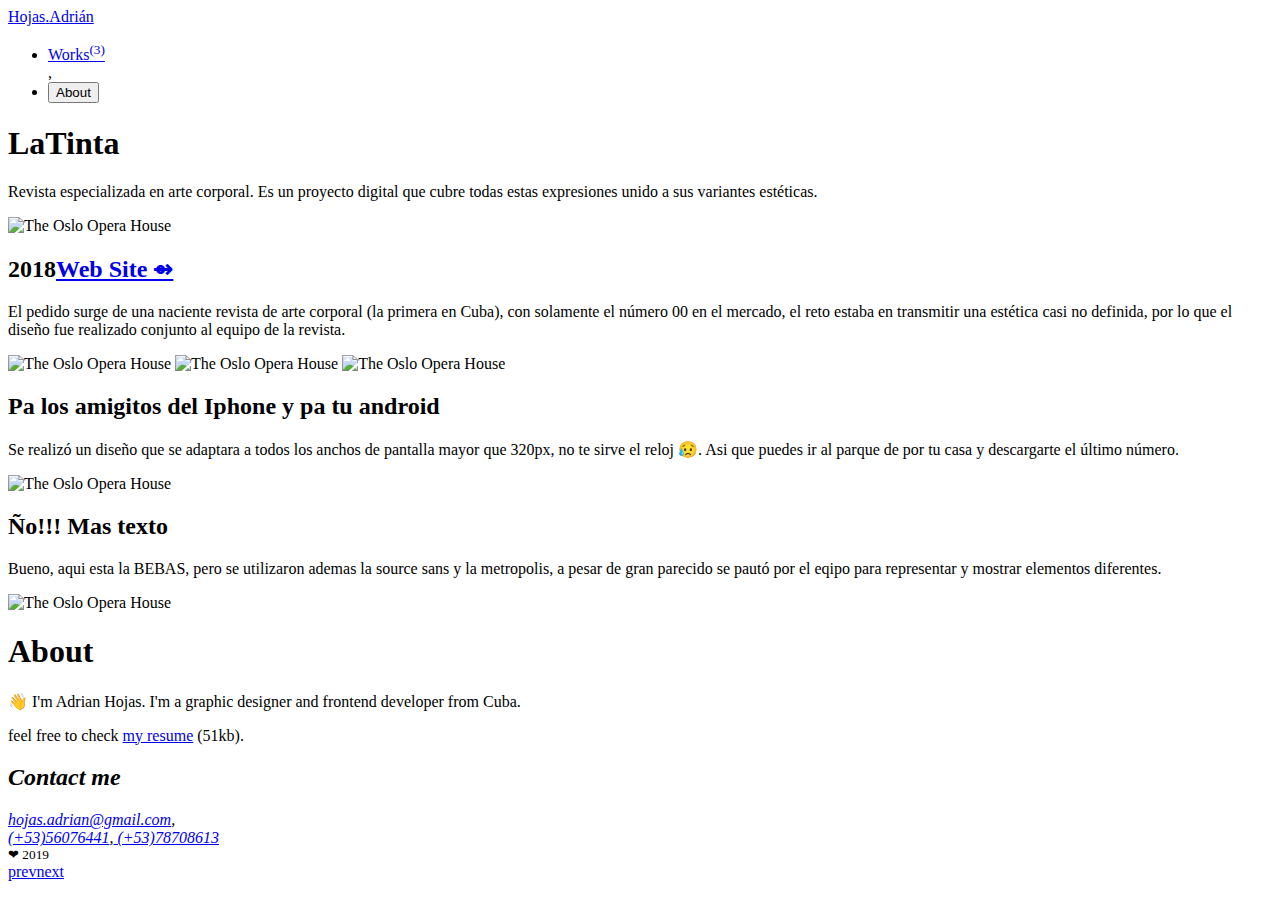
==== projects/latinta.html @ b1ef5589 "loader" ====
<html lang="en">
<head>
    <meta charset="UTF-8">
    <meta name="viewport" content="width=device-width, initial-scale=1.0">
    <meta http-equiv="X-UA-Compatible" content="ie=edge">
    <meta charset="utf-8">
    <title>H . A | LaTinta</title>
    <meta name="description" content="👋 OK, I'm Adrian Hojas. I'm a graphic designer and frontend developer from Cuba">

    <link rel="apple-touch-icon" sizes="57x57" href="../assets/favicons/apple-icon-57x57.png">
    <link rel="apple-touch-icon" sizes="60x60" href="../assets/favicons/apple-icon-60x60.png">
    <link rel="apple-touch-icon" sizes="72x72" href="../assets/favicons/apple-icon-72x72.png">
    <link rel="apple-touch-icon" sizes="76x76" href="../assets/favicons/apple-icon-76x76.png">
    <link rel="apple-touch-icon" sizes="114x114" href="../assets/favicons/apple-icon-114x114.png">
    <link rel="apple-touch-icon" sizes="120x120" href="../assets/favicons/apple-icon-120x120.png">
    <link rel="apple-touch-icon" sizes="144x144" href="../assets/favicons/apple-icon-144x144.png">
    <link rel="apple-touch-icon" sizes="152x152" href="../assets/favicons/apple-icon-152x152.png">
    <link rel="apple-touch-icon" sizes="180x180" href="assets/favicons/apple-icon-180x180.png">
    <link rel="icon" type="image/png" sizes="192x192"  href="../assets/favicons/android-icon-192x192.png">
    <link rel="icon" type="image/png" sizes="32x32" href="../assets/favicons/favicon-32x32.png">
    <link rel="icon" type="image/png" sizes="96x96" href="../assets/favicons/favicon-96x96.png">
    <link rel="icon" type="image/png" sizes="16x16" href="../assets/favicons/favicon-16x16.png">
    <link rel="manifest" href="../assets/favicons/manifest.json">
    <meta name="msapplication-TileColor" content="#ffffff">
    <meta name="msapplication-TileImage" content="../assets/favicons/ms-icon-144x144.png">
    <meta name="theme-color" content="#ffffff">

    <link rel="stylesheet" href="../styles.css">
    <link rel="stylesheet" href="../projects.css">
    <script src="../main.js"></script>
</head>
<body> 
    <header>
        <a href="../index.html" id="logo"><span>Hojas</span>.<span>Adrián</span></a>
        <nav>
            <ul>
                <li><a href="../index.html">Works<sup>(3)</sup></a></li>,
                <li><button id="button">About</button></li>
            </ul>
        </nav>
    </header>
    <section>
            <div id="hero">
                    <h1>LaTinta</h1>
                    <p>Revista especializada en arte corporal. Es un proyecto digital que cubre todas estas expresiones unido a sus variantes estéticas.</p>
            </div>
            <picture>
                <img
                    src="banner-200.jpg" alt="The Oslo Opera House"
                    sizes="100vw"
                    srcset="../assets/media/latinta/banner-200.jpg 200w,
                            ../assets/media/latinta/banner-400.jpg 400w,
                            ../assets/media/latinta/banner-800.jpg 800w,
                            ../assets/media/latinta/banner-1200.jpg 1200w">
                </picture>
            <div class="info main">
                <h2><time>2018</time><a href="https://www.latintamagazine.com" target="_blank">Web Site &#8692;</a></h2>
                <p>El pedido surge de una naciente revista de arte corporal (la primera en Cuba), con solamente el número 00 en el mercado, el reto estaba en transmitir una estética casi no definida, por lo que el diseño fue realizado conjunto al equipo de la revista.</p>
            </div>
            <picture class="inner border">
                <img
                    src="site1-200.jpg" alt="The Oslo Opera House"
                    sizes="(min-width: 1080px) 40vw, 80vw"
                    srcset="../assets/media/latinta/site1-200.jpg 200w,
                            ../assets/media/latinta/site1-400.jpg 400w,
                            ../assets/media/latinta/site1-800.jpg 800w,
                            ../assets/media/latinta/site1-1200.jpg 1200w">
                <img
                    src="site2-200.jpg" alt="The Oslo Opera House"
                    sizes="(min-width: 1080px) 40vw, 80vw"
                    srcset="../assets/media/latinta/site2-200.jpg 200w,
                            ../assets/media/latinta/site2-400.jpg 400w,
                            ../assets/media/latinta/site2-800.jpg 800w,
                            ../assets/media/latinta/site2-1200.jpg 1200w">
                <img
                    src="site3-200.jpg" alt="The Oslo Opera House"
                    sizes="(min-width: 1080px) 40vw, 80vw"
                    srcset="../assets/media/latinta/site3-200.jpg 200w,
                            ../assets/media/latinta/site3-400.jpg 400w,
                            ../assets/media/latinta/site3-800.jpg 800w,
                            ../assets/media/latinta/site3-1200.jpg 1200w">
            </picture>
                <div class="info">
                    <h2>Pa los amigitos del Iphone y pa tu android</h2>
                    <p>Se realizó un diseño que se adaptara a todos los anchos de pantalla mayor que 320px, no te sirve el reloj 😥. Asi que puedes ir al parque de por tu casa y descargarte el último número.</p>
                </div>                    
                
            <picture class="inner">
                <img
                    src="responsive-400.jpg" alt="The Oslo Opera House"
                    sizes="(min-width: 1080px) 40vw, 80vw"
                    srcset="../assets/media/latinta/responsive-200.jpg 200w,
                            ../assets/media/latinta/responsive-400.jpg 400w,
                            ../assets/media/latinta/responsive-800.jpg 800w,
                            ../assets/media/latinta/responsive-1200.jpg 1200w">
            </picture>
            <div class="info">
                <h2>Ño!!! Mas texto</h2>
                <p>Bueno, aqui esta la BEBAS, pero se utilizaron ademas la source sans y la metropolis, a pesar de gran parecido se pautó por el eqipo para representar y mostrar elementos diferentes.</p>
            </div>  
            <picture class="inner">
                <img
                    src="latinta_font-400.jpg" alt="The Oslo Opera House"
                    sizes="(min-width: 1080px) 40vw, 80vw"
                    srcset="../assets/media/latinta/latinta_font-200.jpg 200w,
                            ../assets/media/latinta/latinta_font-400.jpg 400w,
                            ../assets/media/latinta/latinta_font-751.jpg 751w">
            </picture>
        </section>
        <section id="about">
            <h1>About</h1>
            <p>👋 I'm Adrian Hojas. I'm a graphic designer and frontend developer from Cuba.</p>
            feel free to check <a href="../files/cv.pdf" download="hojas.adrian.pdf" target="_blank">my resume</a> (51kb). 
           <address>
                <h2>Contact me</h2>
                <a href="mailto:hojas.adrian@gmail.com"> hojas.adrian@gmail.com</a>, 
                <br><a rel="no-follow" href="callto:5356076441">(+53)56076441</a>,<a rel="no-follow" href="callto:5378708613"> (+53)78708613</a>
           </address> 
           <footer><small>❤ 2019</small></footer>
        </section>
    <section id="next"><a href="typefaces.html">prev</a><a href="latinta_mag.html">next</a></section>
</body>
</html>
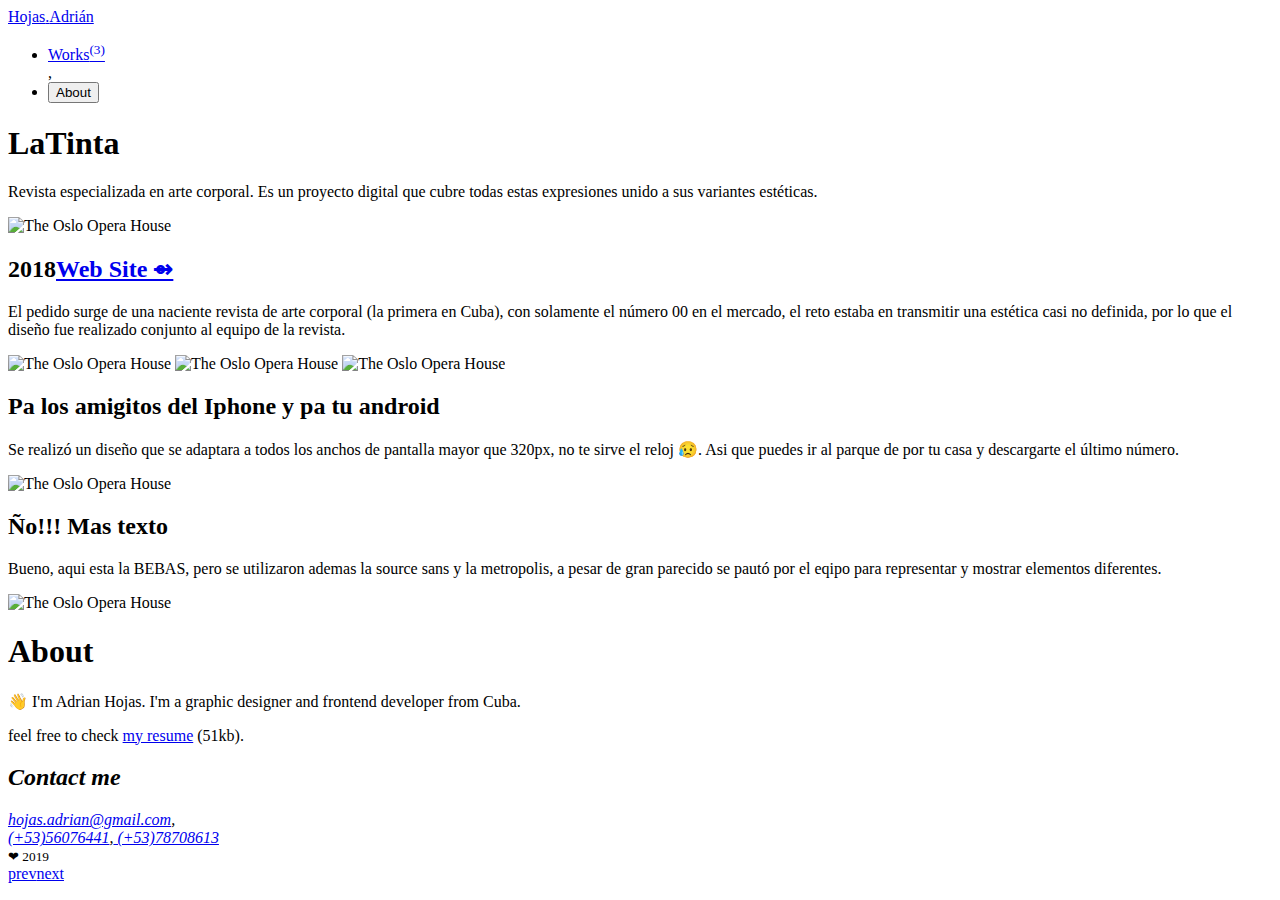
==== commit 93dfc02b: "doctype and analitics" ====
--- a/projects/latinta.html
+++ b/projects/latinta.html
@@ -1,11 +1,29 @@
+<!DOCTYPE html>
 <html lang="en">
 <head>
+    <!-- Global site tag (gtag.js) - Google Analytics -->
+    <script async src="https://www.googletagmanager.com/gtag/js?id=UA-140960250-1"></script>
+    <script>
+        window.dataLayer = window.dataLayer || [];
+        function gtag(){dataLayer.push(arguments);}
+        gtag('js', new Date());
+
+        gtag('config', 'UA-140960250-1');
+    </script>
+
     <meta charset="UTF-8">
     <meta name="viewport" content="width=device-width, initial-scale=1.0">
     <meta http-equiv="X-UA-Compatible" content="ie=edge">
     <meta charset="utf-8">
     <title>H . A | LaTinta</title>
     <meta name="description" content="👋 OK, I'm Adrian Hojas. I'm a graphic designer and frontend developer from Cuba">
+
+    <meta property="og:title" content="Hojas.Adrián | Diseño y Desarrollo web">
+    <meta property="og:type" content="website">
+    <meta property="og:site_name" content="Adrián Hojas">
+    <meta property="og:url" content="https://adrianhojas.github.io/">
+    <meta property="og:image" content="../assets/media/social/social.png" />
+    <meta property="og:description" content="👋 Me llamo Adrián, Soy diseñador y desarrollador de sitios web en Cuba.">
 
     <link rel="apple-touch-icon" sizes="57x57" href="../assets/favicons/apple-icon-57x57.png">
     <link rel="apple-touch-icon" sizes="60x60" href="../assets/favicons/apple-icon-60x60.png">
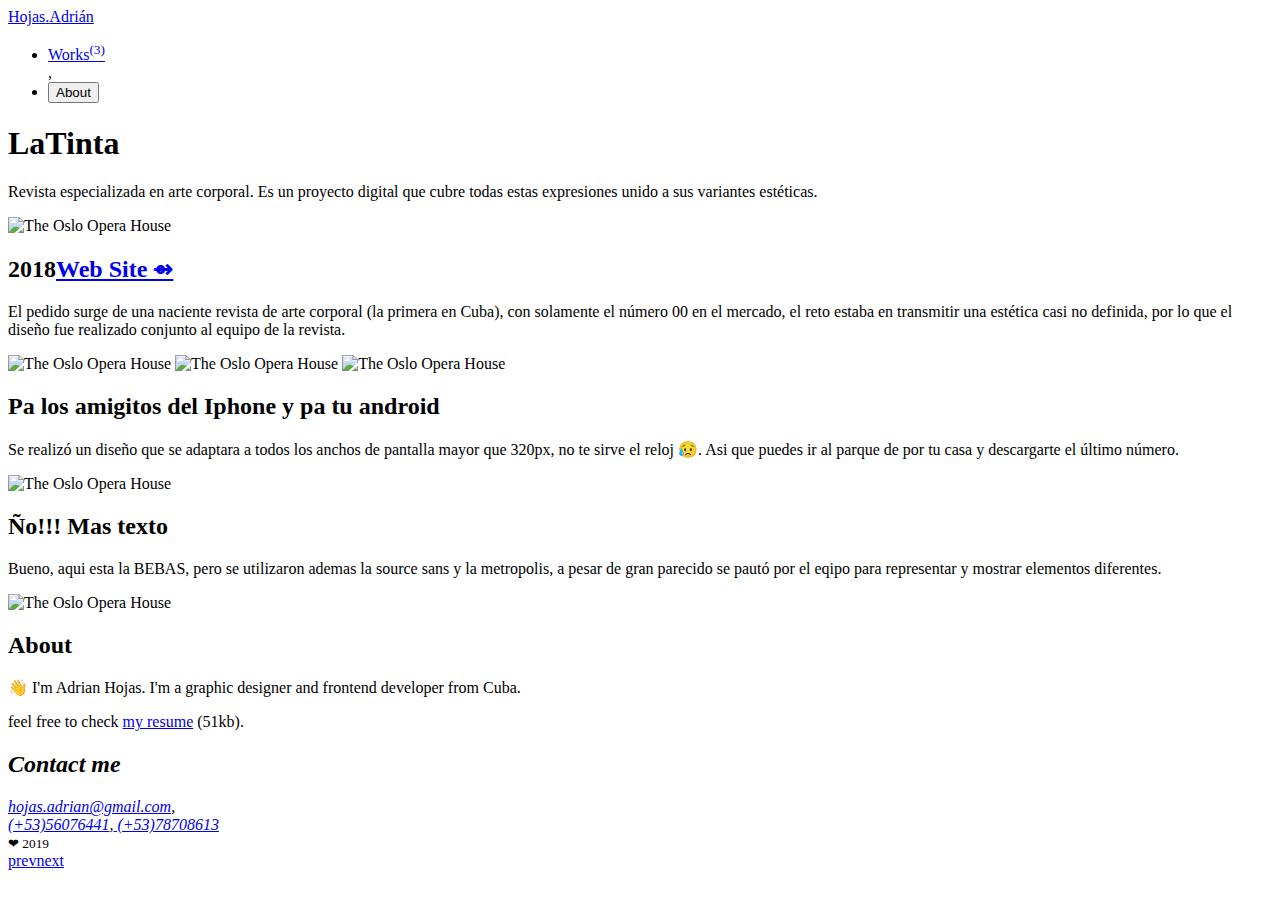
==== commit b3692255: "canonical description" ====
--- a/projects/latinta.html
+++ b/projects/latinta.html
@@ -1,141 +1,144 @@
-<!DOCTYPE html>
-<html lang="en">
-<head>
-    <!-- Global site tag (gtag.js) - Google Analytics -->
-    <script async src="https://www.googletagmanager.com/gtag/js?id=UA-140960250-1"></script>
-    <script>
-        window.dataLayer = window.dataLayer || [];
-        function gtag(){dataLayer.push(arguments);}
-        gtag('js', new Date());
-
-        gtag('config', 'UA-140960250-1');
-    </script>
-
-    <meta charset="UTF-8">
-    <meta name="viewport" content="width=device-width, initial-scale=1.0">
-    <meta http-equiv="X-UA-Compatible" content="ie=edge">
-    <meta charset="utf-8">
-    <title>H . A | LaTinta</title>
-    <meta name="description" content="👋 OK, I'm Adrian Hojas. I'm a graphic designer and frontend developer from Cuba">
-
-    <meta property="og:title" content="Hojas.Adrián | Diseño y Desarrollo web">
-    <meta property="og:type" content="website">
-    <meta property="og:site_name" content="Adrián Hojas">
-    <meta property="og:url" content="https://adrianhojas.github.io/">
-    <meta property="og:image" content="../assets/media/social/social.png" />
-    <meta property="og:description" content="👋 Me llamo Adrián, Soy diseñador y desarrollador de sitios web en Cuba.">
-
-    <link rel="apple-touch-icon" sizes="57x57" href="../assets/favicons/apple-icon-57x57.png">
-    <link rel="apple-touch-icon" sizes="60x60" href="../assets/favicons/apple-icon-60x60.png">
-    <link rel="apple-touch-icon" sizes="72x72" href="../assets/favicons/apple-icon-72x72.png">
-    <link rel="apple-touch-icon" sizes="76x76" href="../assets/favicons/apple-icon-76x76.png">
-    <link rel="apple-touch-icon" sizes="114x114" href="../assets/favicons/apple-icon-114x114.png">
-    <link rel="apple-touch-icon" sizes="120x120" href="../assets/favicons/apple-icon-120x120.png">
-    <link rel="apple-touch-icon" sizes="144x144" href="../assets/favicons/apple-icon-144x144.png">
-    <link rel="apple-touch-icon" sizes="152x152" href="../assets/favicons/apple-icon-152x152.png">
-    <link rel="apple-touch-icon" sizes="180x180" href="assets/favicons/apple-icon-180x180.png">
-    <link rel="icon" type="image/png" sizes="192x192"  href="../assets/favicons/android-icon-192x192.png">
-    <link rel="icon" type="image/png" sizes="32x32" href="../assets/favicons/favicon-32x32.png">
-    <link rel="icon" type="image/png" sizes="96x96" href="../assets/favicons/favicon-96x96.png">
-    <link rel="icon" type="image/png" sizes="16x16" href="../assets/favicons/favicon-16x16.png">
-    <link rel="manifest" href="../assets/favicons/manifest.json">
-    <meta name="msapplication-TileColor" content="#ffffff">
-    <meta name="msapplication-TileImage" content="../assets/favicons/ms-icon-144x144.png">
-    <meta name="theme-color" content="#ffffff">
-
-    <link rel="stylesheet" href="../styles.css">
-    <link rel="stylesheet" href="../projects.css">
-    <script src="../main.js"></script>
-</head>
-<body> 
-    <header>
-        <a href="../index.html" id="logo"><span>Hojas</span>.<span>Adrián</span></a>
-        <nav>
-            <ul>
-                <li><a href="../index.html">Works<sup>(3)</sup></a></li>,
-                <li><button id="button">About</button></li>
-            </ul>
-        </nav>
-    </header>
-    <section>
-            <div id="hero">
-                    <h1>LaTinta</h1>
-                    <p>Revista especializada en arte corporal. Es un proyecto digital que cubre todas estas expresiones unido a sus variantes estéticas.</p>
-            </div>
-            <picture>
-                <img
-                    src="banner-200.jpg" alt="The Oslo Opera House"
-                    sizes="100vw"
-                    srcset="../assets/media/latinta/banner-200.jpg 200w,
-                            ../assets/media/latinta/banner-400.jpg 400w,
-                            ../assets/media/latinta/banner-800.jpg 800w,
-                            ../assets/media/latinta/banner-1200.jpg 1200w">
-                </picture>
-            <div class="info main">
-                <h2><time>2018</time><a href="https://www.latintamagazine.com" target="_blank">Web Site &#8692;</a></h2>
-                <p>El pedido surge de una naciente revista de arte corporal (la primera en Cuba), con solamente el número 00 en el mercado, el reto estaba en transmitir una estética casi no definida, por lo que el diseño fue realizado conjunto al equipo de la revista.</p>
-            </div>
-            <picture class="inner border">
-                <img
-                    src="site1-200.jpg" alt="The Oslo Opera House"
-                    sizes="(min-width: 1080px) 40vw, 80vw"
-                    srcset="../assets/media/latinta/site1-200.jpg 200w,
-                            ../assets/media/latinta/site1-400.jpg 400w,
-                            ../assets/media/latinta/site1-800.jpg 800w,
-                            ../assets/media/latinta/site1-1200.jpg 1200w">
-                <img
-                    src="site2-200.jpg" alt="The Oslo Opera House"
-                    sizes="(min-width: 1080px) 40vw, 80vw"
-                    srcset="../assets/media/latinta/site2-200.jpg 200w,
-                            ../assets/media/latinta/site2-400.jpg 400w,
-                            ../assets/media/latinta/site2-800.jpg 800w,
-                            ../assets/media/latinta/site2-1200.jpg 1200w">
-                <img
-                    src="site3-200.jpg" alt="The Oslo Opera House"
-                    sizes="(min-width: 1080px) 40vw, 80vw"
-                    srcset="../assets/media/latinta/site3-200.jpg 200w,
-                            ../assets/media/latinta/site3-400.jpg 400w,
-                            ../assets/media/latinta/site3-800.jpg 800w,
-                            ../assets/media/latinta/site3-1200.jpg 1200w">
-            </picture>
-                <div class="info">
-                    <h2>Pa los amigitos del Iphone y pa tu android</h2>
-                    <p>Se realizó un diseño que se adaptara a todos los anchos de pantalla mayor que 320px, no te sirve el reloj 😥. Asi que puedes ir al parque de por tu casa y descargarte el último número.</p>
-                </div>                    
-                
-            <picture class="inner">
-                <img
-                    src="responsive-400.jpg" alt="The Oslo Opera House"
-                    sizes="(min-width: 1080px) 40vw, 80vw"
-                    srcset="../assets/media/latinta/responsive-200.jpg 200w,
-                            ../assets/media/latinta/responsive-400.jpg 400w,
-                            ../assets/media/latinta/responsive-800.jpg 800w,
-                            ../assets/media/latinta/responsive-1200.jpg 1200w">
-            </picture>
-            <div class="info">
-                <h2>Ño!!! Mas texto</h2>
-                <p>Bueno, aqui esta la BEBAS, pero se utilizaron ademas la source sans y la metropolis, a pesar de gran parecido se pautó por el eqipo para representar y mostrar elementos diferentes.</p>
-            </div>  
-            <picture class="inner">
-                <img
-                    src="latinta_font-400.jpg" alt="The Oslo Opera House"
-                    sizes="(min-width: 1080px) 40vw, 80vw"
-                    srcset="../assets/media/latinta/latinta_font-200.jpg 200w,
-                            ../assets/media/latinta/latinta_font-400.jpg 400w,
-                            ../assets/media/latinta/latinta_font-751.jpg 751w">
-            </picture>
-        </section>
-        <section id="about">
-            <h1>About</h1>
-            <p>👋 I'm Adrian Hojas. I'm a graphic designer and frontend developer from Cuba.</p>
-            feel free to check <a href="../files/cv.pdf" download="hojas.adrian.pdf" target="_blank">my resume</a> (51kb). 
-           <address>
-                <h2>Contact me</h2>
-                <a href="mailto:hojas.adrian@gmail.com"> hojas.adrian@gmail.com</a>, 
-                <br><a rel="no-follow" href="callto:5356076441">(+53)56076441</a>,<a rel="no-follow" href="callto:5378708613"> (+53)78708613</a>
-           </address> 
-           <footer><small>❤ 2019</small></footer>
-        </section>
-    <section id="next"><a href="typefaces.html">prev</a><a href="latinta_mag.html">next</a></section>
-</body>
+<!DOCTYPE html>
+<html lang="en">
+<head>
+    <!-- Global site tag (gtag.js) - Google Analytics -->
+    <script async src="https://www.googletagmanager.com/gtag/js?id=UA-140960250-1"></script>
+    <script>
+        window.dataLayer = window.dataLayer || [];
+        function gtag(){dataLayer.push(arguments);}
+        gtag('js', new Date());
+
+        gtag('config', 'UA-140960250-1');
+    </script>
+
+
+    <link rel="canonical" href="https://adrianhojas.github.io/">
+
+    <meta charset="UTF-8">
+    <meta name="viewport" content="width=device-width, initial-scale=1.0">
+    <meta http-equiv="X-UA-Compatible" content="ie=edge">
+    <meta charset="utf-8">
+    <title>H . A | LaTinta</title>
+    <meta name="description" content="Vea como fue el proceso creativo para realizar el sitio de la primera revista de arte corporal de Cuba">
+
+    <meta property="og:title" content="Hojas.Adrián | Diseño y Desarrollo web">
+    <meta property="og:type" content="website">
+    <meta property="og:site_name" content="Adrián Hojas">
+    <meta property="og:url" content="https://adrianhojas.github.io/">
+    <meta property="og:image" content="../assets/media/social/social.png" />
+    <meta property="og:description" content="👋 Me llamo Adrián, Soy diseñador y desarrollador de sitios web en Cuba.">
+
+    <link rel="apple-touch-icon" sizes="57x57" href="../assets/favicons/apple-icon-57x57.png">
+    <link rel="apple-touch-icon" sizes="60x60" href="../assets/favicons/apple-icon-60x60.png">
+    <link rel="apple-touch-icon" sizes="72x72" href="../assets/favicons/apple-icon-72x72.png">
+    <link rel="apple-touch-icon" sizes="76x76" href="../assets/favicons/apple-icon-76x76.png">
+    <link rel="apple-touch-icon" sizes="114x114" href="../assets/favicons/apple-icon-114x114.png">
+    <link rel="apple-touch-icon" sizes="120x120" href="../assets/favicons/apple-icon-120x120.png">
+    <link rel="apple-touch-icon" sizes="144x144" href="../assets/favicons/apple-icon-144x144.png">
+    <link rel="apple-touch-icon" sizes="152x152" href="../assets/favicons/apple-icon-152x152.png">
+    <link rel="apple-touch-icon" sizes="180x180" href="assets/favicons/apple-icon-180x180.png">
+    <link rel="icon" type="image/png" sizes="192x192"  href="../assets/favicons/android-icon-192x192.png">
+    <link rel="icon" type="image/png" sizes="32x32" href="../assets/favicons/favicon-32x32.png">
+    <link rel="icon" type="image/png" sizes="96x96" href="../assets/favicons/favicon-96x96.png">
+    <link rel="icon" type="image/png" sizes="16x16" href="../assets/favicons/favicon-16x16.png">
+    <link rel="manifest" href="../assets/favicons/manifest.json">
+    <meta name="msapplication-TileColor" content="#ffffff">
+    <meta name="msapplication-TileImage" content="../assets/favicons/ms-icon-144x144.png">
+    <meta name="theme-color" content="#ffffff">
+
+    <link rel="stylesheet" href="../styles.css">
+    <link rel="stylesheet" href="../projects.css">
+    <script src="../main.js"></script>
+</head>
+<body> 
+    <header>
+        <a href="../index.html" id="logo"><span>Hojas</span>.<span>Adrián</span></a>
+        <nav>
+            <ul>
+                <li><a href="../index.html">Works<sup>(3)</sup></a></li>,
+                <li><button id="button">About</button></li>
+            </ul>
+        </nav>
+    </header>
+    <section>
+            <div id="hero">
+                    <h1>LaTinta</h1>
+                    <p>Revista especializada en arte corporal. Es un proyecto digital que cubre todas estas expresiones unido a sus variantes estéticas.</p>
+            </div>
+            <picture>
+                <img
+                    src="banner-200.jpg" alt="The Oslo Opera House"
+                    sizes="100vw"
+                    srcset="../assets/media/latinta/banner-200.jpg 200w,
+                            ../assets/media/latinta/banner-400.jpg 400w,
+                            ../assets/media/latinta/banner-800.jpg 800w,
+                            ../assets/media/latinta/banner-1200.jpg 1200w">
+                </picture>
+            <div class="info main">
+                <h2><time>2018</time><a href="https://www.latintamagazine.com" target="_blank">Web Site &#8692;</a></h2>
+                <p>El pedido surge de una naciente revista de arte corporal (la primera en Cuba), con solamente el número 00 en el mercado, el reto estaba en transmitir una estética casi no definida, por lo que el diseño fue realizado conjunto al equipo de la revista.</p>
+            </div>
+            <picture class="inner border">
+                <img
+                    src="site1-200.jpg" alt="The Oslo Opera House"
+                    sizes="(min-width: 1080px) 40vw, 80vw"
+                    srcset="../assets/media/latinta/site1-200.jpg 200w,
+                            ../assets/media/latinta/site1-400.jpg 400w,
+                            ../assets/media/latinta/site1-800.jpg 800w,
+                            ../assets/media/latinta/site1-1200.jpg 1200w">
+                <img
+                    src="site2-200.jpg" alt="The Oslo Opera House"
+                    sizes="(min-width: 1080px) 40vw, 80vw"
+                    srcset="../assets/media/latinta/site2-200.jpg 200w,
+                            ../assets/media/latinta/site2-400.jpg 400w,
+                            ../assets/media/latinta/site2-800.jpg 800w,
+                            ../assets/media/latinta/site2-1200.jpg 1200w">
+                <img
+                    src="site3-200.jpg" alt="The Oslo Opera House"
+                    sizes="(min-width: 1080px) 40vw, 80vw"
+                    srcset="../assets/media/latinta/site3-200.jpg 200w,
+                            ../assets/media/latinta/site3-400.jpg 400w,
+                            ../assets/media/latinta/site3-800.jpg 800w,
+                            ../assets/media/latinta/site3-1200.jpg 1200w">
+            </picture>
+                <div class="info">
+                    <h2>Pa los amigitos del Iphone y pa tu android</h2>
+                    <p>Se realizó un diseño que se adaptara a todos los anchos de pantalla mayor que 320px, no te sirve el reloj 😥. Asi que puedes ir al parque de por tu casa y descargarte el último número.</p>
+                </div>                    
+                
+            <picture class="inner">
+                <img
+                    src="responsive-400.jpg" alt="The Oslo Opera House"
+                    sizes="(min-width: 1080px) 40vw, 80vw"
+                    srcset="../assets/media/latinta/responsive-200.jpg 200w,
+                            ../assets/media/latinta/responsive-400.jpg 400w,
+                            ../assets/media/latinta/responsive-800.jpg 800w,
+                            ../assets/media/latinta/responsive-1200.jpg 1200w">
+            </picture>
+            <div class="info">
+                <h2>Ño!!! Mas texto</h2>
+                <p>Bueno, aqui esta la BEBAS, pero se utilizaron ademas la source sans y la metropolis, a pesar de gran parecido se pautó por el eqipo para representar y mostrar elementos diferentes.</p>
+            </div>  
+            <picture class="inner">
+                <img
+                    src="latinta_font-400.jpg" alt="The Oslo Opera House"
+                    sizes="(min-width: 1080px) 40vw, 80vw"
+                    srcset="../assets/media/latinta/latinta_font-200.jpg 200w,
+                            ../assets/media/latinta/latinta_font-400.jpg 400w,
+                            ../assets/media/latinta/latinta_font-751.jpg 751w">
+            </picture>
+        </section>
+        <section id="about">
+            <h2>About</h2>
+            <p>👋 I'm Adrian Hojas. I'm a graphic designer and frontend developer from Cuba.</p>
+            feel free to check <a href="../files/cv.pdf" download="hojas.adrian.pdf" target="_blank">my resume</a> (51kb). 
+           <address>
+                <h2>Contact me</h2>
+                <a href="mailto:hojas.adrian@gmail.com"> hojas.adrian@gmail.com</a>, 
+                <br><a rel="no-follow" href="callto:5356076441">(+53)56076441</a>,<a rel="no-follow" href="callto:5378708613"> (+53)78708613</a>
+           </address> 
+           <footer><small>❤ 2019</small></footer>
+        </section>
+    <section id="next"><a href="typefaces.html">prev</a><a href="latinta_mag.html">next</a></section>
+</body>
 </html>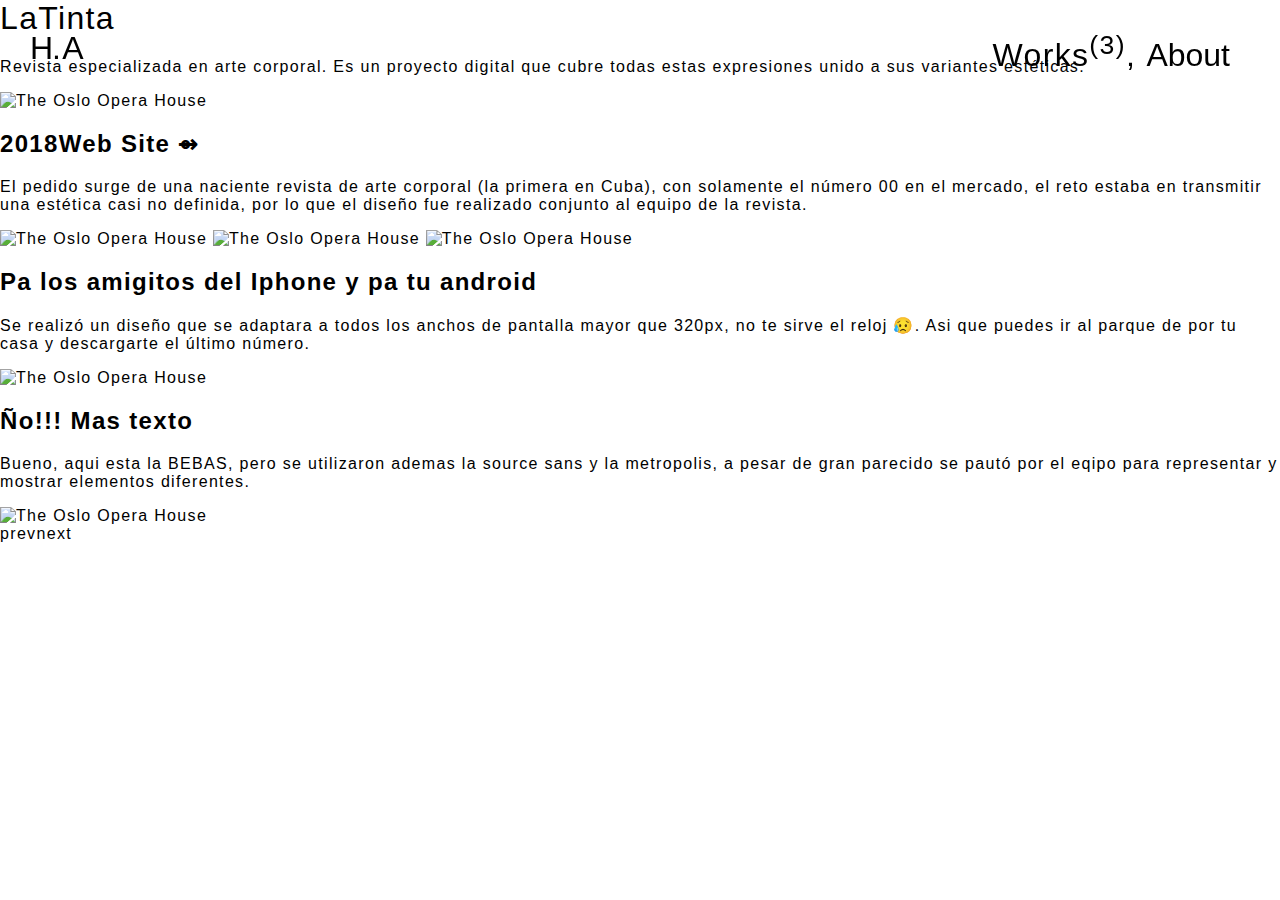
==== commit 2dc45747: "robots" ====
--- a/projects/latinta.html
+++ b/projects/latinta.html
@@ -1,144 +1,144 @@
-<!DOCTYPE html>
-<html lang="en">
-<head>
-    <!-- Global site tag (gtag.js) - Google Analytics -->
-    <script async src="https://www.googletagmanager.com/gtag/js?id=UA-140960250-1"></script>
-    <script>
-        window.dataLayer = window.dataLayer || [];
-        function gtag(){dataLayer.push(arguments);}
-        gtag('js', new Date());
-
-        gtag('config', 'UA-140960250-1');
-    </script>
-
-
-    <link rel="canonical" href="https://adrianhojas.github.io/">
-
-    <meta charset="UTF-8">
-    <meta name="viewport" content="width=device-width, initial-scale=1.0">
-    <meta http-equiv="X-UA-Compatible" content="ie=edge">
-    <meta charset="utf-8">
-    <title>H . A | LaTinta</title>
-    <meta name="description" content="Vea como fue el proceso creativo para realizar el sitio de la primera revista de arte corporal de Cuba">
-
-    <meta property="og:title" content="Hojas.Adrián | Diseño y Desarrollo web">
-    <meta property="og:type" content="website">
-    <meta property="og:site_name" content="Adrián Hojas">
-    <meta property="og:url" content="https://adrianhojas.github.io/">
-    <meta property="og:image" content="../assets/media/social/social.png" />
-    <meta property="og:description" content="👋 Me llamo Adrián, Soy diseñador y desarrollador de sitios web en Cuba.">
-
-    <link rel="apple-touch-icon" sizes="57x57" href="../assets/favicons/apple-icon-57x57.png">
-    <link rel="apple-touch-icon" sizes="60x60" href="../assets/favicons/apple-icon-60x60.png">
-    <link rel="apple-touch-icon" sizes="72x72" href="../assets/favicons/apple-icon-72x72.png">
-    <link rel="apple-touch-icon" sizes="76x76" href="../assets/favicons/apple-icon-76x76.png">
-    <link rel="apple-touch-icon" sizes="114x114" href="../assets/favicons/apple-icon-114x114.png">
-    <link rel="apple-touch-icon" sizes="120x120" href="../assets/favicons/apple-icon-120x120.png">
-    <link rel="apple-touch-icon" sizes="144x144" href="../assets/favicons/apple-icon-144x144.png">
-    <link rel="apple-touch-icon" sizes="152x152" href="../assets/favicons/apple-icon-152x152.png">
-    <link rel="apple-touch-icon" sizes="180x180" href="assets/favicons/apple-icon-180x180.png">
-    <link rel="icon" type="image/png" sizes="192x192"  href="../assets/favicons/android-icon-192x192.png">
-    <link rel="icon" type="image/png" sizes="32x32" href="../assets/favicons/favicon-32x32.png">
-    <link rel="icon" type="image/png" sizes="96x96" href="../assets/favicons/favicon-96x96.png">
-    <link rel="icon" type="image/png" sizes="16x16" href="../assets/favicons/favicon-16x16.png">
-    <link rel="manifest" href="../assets/favicons/manifest.json">
-    <meta name="msapplication-TileColor" content="#ffffff">
-    <meta name="msapplication-TileImage" content="../assets/favicons/ms-icon-144x144.png">
-    <meta name="theme-color" content="#ffffff">
-
-    <link rel="stylesheet" href="../styles.css">
-    <link rel="stylesheet" href="../projects.css">
-    <script src="../main.js"></script>
-</head>
-<body> 
-    <header>
-        <a href="../index.html" id="logo"><span>Hojas</span>.<span>Adrián</span></a>
-        <nav>
-            <ul>
-                <li><a href="../index.html">Works<sup>(3)</sup></a></li>,
-                <li><button id="button">About</button></li>
-            </ul>
-        </nav>
-    </header>
-    <section>
-            <div id="hero">
-                    <h1>LaTinta</h1>
-                    <p>Revista especializada en arte corporal. Es un proyecto digital que cubre todas estas expresiones unido a sus variantes estéticas.</p>
-            </div>
-            <picture>
-                <img
-                    src="banner-200.jpg" alt="The Oslo Opera House"
-                    sizes="100vw"
-                    srcset="../assets/media/latinta/banner-200.jpg 200w,
-                            ../assets/media/latinta/banner-400.jpg 400w,
-                            ../assets/media/latinta/banner-800.jpg 800w,
-                            ../assets/media/latinta/banner-1200.jpg 1200w">
-                </picture>
-            <div class="info main">
-                <h2><time>2018</time><a href="https://www.latintamagazine.com" target="_blank">Web Site &#8692;</a></h2>
-                <p>El pedido surge de una naciente revista de arte corporal (la primera en Cuba), con solamente el número 00 en el mercado, el reto estaba en transmitir una estética casi no definida, por lo que el diseño fue realizado conjunto al equipo de la revista.</p>
-            </div>
-            <picture class="inner border">
-                <img
-                    src="site1-200.jpg" alt="The Oslo Opera House"
-                    sizes="(min-width: 1080px) 40vw, 80vw"
-                    srcset="../assets/media/latinta/site1-200.jpg 200w,
-                            ../assets/media/latinta/site1-400.jpg 400w,
-                            ../assets/media/latinta/site1-800.jpg 800w,
-                            ../assets/media/latinta/site1-1200.jpg 1200w">
-                <img
-                    src="site2-200.jpg" alt="The Oslo Opera House"
-                    sizes="(min-width: 1080px) 40vw, 80vw"
-                    srcset="../assets/media/latinta/site2-200.jpg 200w,
-                            ../assets/media/latinta/site2-400.jpg 400w,
-                            ../assets/media/latinta/site2-800.jpg 800w,
-                            ../assets/media/latinta/site2-1200.jpg 1200w">
-                <img
-                    src="site3-200.jpg" alt="The Oslo Opera House"
-                    sizes="(min-width: 1080px) 40vw, 80vw"
-                    srcset="../assets/media/latinta/site3-200.jpg 200w,
-                            ../assets/media/latinta/site3-400.jpg 400w,
-                            ../assets/media/latinta/site3-800.jpg 800w,
-                            ../assets/media/latinta/site3-1200.jpg 1200w">
-            </picture>
-                <div class="info">
-                    <h2>Pa los amigitos del Iphone y pa tu android</h2>
-                    <p>Se realizó un diseño que se adaptara a todos los anchos de pantalla mayor que 320px, no te sirve el reloj 😥. Asi que puedes ir al parque de por tu casa y descargarte el último número.</p>
-                </div>                    
-                
-            <picture class="inner">
-                <img
-                    src="responsive-400.jpg" alt="The Oslo Opera House"
-                    sizes="(min-width: 1080px) 40vw, 80vw"
-                    srcset="../assets/media/latinta/responsive-200.jpg 200w,
-                            ../assets/media/latinta/responsive-400.jpg 400w,
-                            ../assets/media/latinta/responsive-800.jpg 800w,
-                            ../assets/media/latinta/responsive-1200.jpg 1200w">
-            </picture>
-            <div class="info">
-                <h2>Ño!!! Mas texto</h2>
-                <p>Bueno, aqui esta la BEBAS, pero se utilizaron ademas la source sans y la metropolis, a pesar de gran parecido se pautó por el eqipo para representar y mostrar elementos diferentes.</p>
-            </div>  
-            <picture class="inner">
-                <img
-                    src="latinta_font-400.jpg" alt="The Oslo Opera House"
-                    sizes="(min-width: 1080px) 40vw, 80vw"
-                    srcset="../assets/media/latinta/latinta_font-200.jpg 200w,
-                            ../assets/media/latinta/latinta_font-400.jpg 400w,
-                            ../assets/media/latinta/latinta_font-751.jpg 751w">
-            </picture>
-        </section>
-        <section id="about">
-            <h2>About</h2>
-            <p>👋 I'm Adrian Hojas. I'm a graphic designer and frontend developer from Cuba.</p>
-            feel free to check <a href="../files/cv.pdf" download="hojas.adrian.pdf" target="_blank">my resume</a> (51kb). 
-           <address>
-                <h2>Contact me</h2>
-                <a href="mailto:hojas.adrian@gmail.com"> hojas.adrian@gmail.com</a>, 
-                <br><a rel="no-follow" href="callto:5356076441">(+53)56076441</a>,<a rel="no-follow" href="callto:5378708613"> (+53)78708613</a>
-           </address> 
-           <footer><small>❤ 2019</small></footer>
-        </section>
-    <section id="next"><a href="typefaces.html">prev</a><a href="latinta_mag.html">next</a></section>
-</body>
+<!DOCTYPE html>
+<html lang="en">
+<head>
+    <!-- Global site tag (gtag.js) - Google Analytics -->
+    <script async src="https://www.googletagmanager.com/gtag/js?id=UA-140960250-1"></script>
+    <script>
+        window.dataLayer = window.dataLayer || [];
+        function gtag(){dataLayer.push(arguments);}
+        gtag('js', new Date());
+
+        gtag('config', 'UA-140960250-1');
+    </script>
+
+
+    <link rel="canonical" href="https://adrianhojas.github.io/">
+
+    <meta charset="UTF-8">
+    <meta name="viewport" content="width=device-width, initial-scale=1.0">
+    <meta http-equiv="X-UA-Compatible" content="ie=edge">
+    <meta charset="utf-8">
+    <title>H . A | LaTinta</title>
+    <meta name="description" content="Vea como fue el proceso creativo para realizar el sitio de la primera revista de arte corporal de Cuba">
+
+    <meta property="og:title" content="Hojas.Adrián | Diseño y Desarrollo web">
+    <meta property="og:type" content="website">
+    <meta property="og:site_name" content="Adrián Hojas">
+    <meta property="og:url" content="https://adrianhojas.github.io/">
+    <meta property="og:image" content="https://adrianhojas.github.io/assets/media/social/social.png" />
+    <meta property="og:description" content="👋 Me llamo Adrián, Soy diseñador y desarrollador de sitios web en Cuba.">
+
+    <link rel="apple-touch-icon" sizes="57x57" href="../assets/favicons/apple-icon-57x57.png">
+    <link rel="apple-touch-icon" sizes="60x60" href="../assets/favicons/apple-icon-60x60.png">
+    <link rel="apple-touch-icon" sizes="72x72" href="../assets/favicons/apple-icon-72x72.png">
+    <link rel="apple-touch-icon" sizes="76x76" href="../assets/favicons/apple-icon-76x76.png">
+    <link rel="apple-touch-icon" sizes="114x114" href="../assets/favicons/apple-icon-114x114.png">
+    <link rel="apple-touch-icon" sizes="120x120" href="../assets/favicons/apple-icon-120x120.png">
+    <link rel="apple-touch-icon" sizes="144x144" href="../assets/favicons/apple-icon-144x144.png">
+    <link rel="apple-touch-icon" sizes="152x152" href="../assets/favicons/apple-icon-152x152.png">
+    <link rel="apple-touch-icon" sizes="180x180" href="assets/favicons/apple-icon-180x180.png">
+    <link rel="icon" type="image/png" sizes="192x192"  href="../assets/favicons/android-icon-192x192.png">
+    <link rel="icon" type="image/png" sizes="32x32" href="../assets/favicons/favicon-32x32.png">
+    <link rel="icon" type="image/png" sizes="96x96" href="../assets/favicons/favicon-96x96.png">
+    <link rel="icon" type="image/png" sizes="16x16" href="../assets/favicons/favicon-16x16.png">
+    <link rel="manifest" href="../assets/favicons/manifest.json">
+    <meta name="msapplication-TileColor" content="#ffffff">
+    <meta name="msapplication-TileImage" content="../assets/favicons/ms-icon-144x144.png">
+    <meta name="theme-color" content="#ffffff">
+
+    <link rel="stylesheet" href="../styles.css">
+    <link rel="stylesheet" href="../projects.css">
+    <script src="../main.js"></script>
+</head>
+<body> 
+    <header>
+        <a href="../index.html" id="logo"><span>Hojas</span>.<span>Adrián</span></a>
+        <nav>
+            <ul>
+                <li><a href="../index.html">Works<sup>(3)</sup></a></li>,
+                <li><button id="button">About</button></li>
+            </ul>
+        </nav>
+    </header>
+    <section>
+            <div id="hero">
+                    <h1>LaTinta</h1>
+                    <p>Revista especializada en arte corporal. Es un proyecto digital que cubre todas estas expresiones unido a sus variantes estéticas.</p>
+            </div>
+            <picture>
+                <img
+                    src="banner-200.jpg" alt="The Oslo Opera House"
+                    sizes="100vw"
+                    srcset="../assets/media/latinta/banner-200.jpg 200w,
+                            ../assets/media/latinta/banner-400.jpg 400w,
+                            ../assets/media/latinta/banner-800.jpg 800w,
+                            ../assets/media/latinta/banner-1200.jpg 1200w">
+                </picture>
+            <div class="info main">
+                <h2><time>2018</time><a href="https://www.latintamagazine.com" target="_blank">Web Site &#8692;</a></h2>
+                <p>El pedido surge de una naciente revista de arte corporal (la primera en Cuba), con solamente el número 00 en el mercado, el reto estaba en transmitir una estética casi no definida, por lo que el diseño fue realizado conjunto al equipo de la revista.</p>
+            </div>
+            <picture class="inner border">
+                <img
+                    src="site1-200.jpg" alt="The Oslo Opera House"
+                    sizes="(min-width: 1080px) 40vw, 80vw"
+                    srcset="../assets/media/latinta/site1-200.jpg 200w,
+                            ../assets/media/latinta/site1-400.jpg 400w,
+                            ../assets/media/latinta/site1-800.jpg 800w,
+                            ../assets/media/latinta/site1-1200.jpg 1200w">
+                <img
+                    src="site2-200.jpg" alt="The Oslo Opera House"
+                    sizes="(min-width: 1080px) 40vw, 80vw"
+                    srcset="../assets/media/latinta/site2-200.jpg 200w,
+                            ../assets/media/latinta/site2-400.jpg 400w,
+                            ../assets/media/latinta/site2-800.jpg 800w,
+                            ../assets/media/latinta/site2-1200.jpg 1200w">
+                <img
+                    src="site3-200.jpg" alt="The Oslo Opera House"
+                    sizes="(min-width: 1080px) 40vw, 80vw"
+                    srcset="../assets/media/latinta/site3-200.jpg 200w,
+                            ../assets/media/latinta/site3-400.jpg 400w,
+                            ../assets/media/latinta/site3-800.jpg 800w,
+                            ../assets/media/latinta/site3-1200.jpg 1200w">
+            </picture>
+                <div class="info">
+                    <h2>Pa los amigitos del Iphone y pa tu android</h2>
+                    <p>Se realizó un diseño que se adaptara a todos los anchos de pantalla mayor que 320px, no te sirve el reloj 😥. Asi que puedes ir al parque de por tu casa y descargarte el último número.</p>
+                </div>                    
+                
+            <picture class="inner">
+                <img
+                    src="responsive-400.jpg" alt="The Oslo Opera House"
+                    sizes="(min-width: 1080px) 40vw, 80vw"
+                    srcset="../assets/media/latinta/responsive-200.jpg 200w,
+                            ../assets/media/latinta/responsive-400.jpg 400w,
+                            ../assets/media/latinta/responsive-800.jpg 800w,
+                            ../assets/media/latinta/responsive-1200.jpg 1200w">
+            </picture>
+            <div class="info">
+                <h2>Ño!!! Mas texto</h2>
+                <p>Bueno, aqui esta la BEBAS, pero se utilizaron ademas la source sans y la metropolis, a pesar de gran parecido se pautó por el eqipo para representar y mostrar elementos diferentes.</p>
+            </div>  
+            <picture class="inner">
+                <img
+                    src="latinta_font-400.jpg" alt="The Oslo Opera House"
+                    sizes="(min-width: 1080px) 40vw, 80vw"
+                    srcset="../assets/media/latinta/latinta_font-200.jpg 200w,
+                            ../assets/media/latinta/latinta_font-400.jpg 400w,
+                            ../assets/media/latinta/latinta_font-751.jpg 751w">
+            </picture>
+        </section>
+        <section id="about">
+            <h2>About</h2>
+            <p>👋 I'm Adrian Hojas. I'm a graphic designer and frontend developer from Cuba.</p>
+            feel free to check <a href="../files/cv.pdf" download="hojas.adrian.pdf" target="_blank">my resume</a> (51kb). 
+           <address>
+                <h2>Contact me</h2>
+                <a href="mailto:hojas.adrian@gmail.com"> hojas.adrian@gmail.com</a>, 
+                <br><a rel="no-follow" href="tel:5356076441">(+53)56076441</a>,<a rel="no-follow" href="tel:5378708613"> (+53)78708613</a>
+           </address> 
+           <footer><small>❤ 2019</small></footer>
+        </section>
+    <section id="next"><a href="typefaces.html">prev</a><a href="latintamag.html">next</a></section>
+</body>
 </html>--- a/styles.css
+++ b/styles.css
@@ -0,0 +1,139 @@
+@font-face {
+    font-family: 'syne';
+    src: url("assets/fonts/Syne-Regular.eot");
+    src: url("assets/fonts/Syne-Regular.eot?#iefix") format("embedded-opentype"), url("assets/fonts/Syne-Regular.woff2") format("woff2"), url("assets/fonts/Syne-Regular.woff") format("woff"), url("assets/fonts/Syne-Regular.ttf") format("truetype");
+    font-weight: normal;
+    font-style: normal; 
+}
+body {
+    font-family: syne, sans-serif;
+    letter-spacing: 1.33px;
+    margin: 0;
+}
+header {
+    box-sizing: border-box;
+    display: flex;
+    justify-content: space-between;
+    padding: 30px 50px 0 30px;
+    position: fixed;
+    width: 100%;
+    z-index: 999;
+}
+#logo span {
+    display: inline-block;
+    overflow: hidden;
+    transition: .3s;
+    vertical-align: bottom;
+    width: 11px;
+}
+span:nth-child(1) {
+    --width: 47px;
+}
+span:nth-child(2) {
+    --width: 52px;
+}
+#logo:hover span {
+    transition: .5s;
+    width: 98px;
+    width: var(--width);
+}
+nav li {
+    display: inline-block;
+    margin: 0;
+}
+button {
+    background: none;
+    border: none;
+    color: black;
+    cursor: pointer;
+    font-family: inherit;
+    font-size: inherit;
+    outline: none;
+    padding: 0;
+}
+ul {
+    list-style: none;
+    margin: 0;
+    padding: 0;
+}
+a {
+    color: black;
+    text-decoration: none;
+}
+li {
+    color: rgb(153, 153, 153);
+}
+#about {
+    background: black;
+    color: wheat;
+    display: none;
+    left: 50%;
+    width: 250px;
+    padding: 28px;
+    position: fixed;
+    text-align: justify;
+    top: 50%;
+    transform: translate(-50%,-50%);
+}
+h1,  #about h2.about{
+    font-size: 2em;
+    font-weight: normal;
+    margin-top: 0;
+}
+#about h2 {
+    font-weight: normal;
+    margin-bottom: 10px;
+}
+#about a {
+    color: wheat;
+    display: inline-block;
+    margin-bottom: 5px;
+    text-decoration: underline;
+}
+address {
+    font-style: normal;
+}
+footer {
+    text-align: center;
+    transform: translate(0,15px)
+}
+.menu button {
+    margin-left: .2em;
+}
+.menu section:not(#about), 
+.menu #logo,
+.menu nav li:first-child  {
+    opacity: .1;
+    pointer-events: none;
+    transition: .5s;
+}
+.menu #about {
+    display: block;
+}
+@media (min-width: 508px) {
+    header {
+        font-size: 2em;
+    }
+    #logo span {
+        width: 22px;
+    }
+    span:nth-child(1) {
+        --width: 85px;
+    }
+    span:nth-child(2) {
+        --width: 100px;
+    }
+}
+@media (min-width: 1000px) {
+    #about {
+        width: 525px;
+    }
+    #about p{
+        font-size: 2em;
+    }
+    footer {
+        bottom: 28px;
+        position: absolute;
+        right: 28px;
+    }
+}